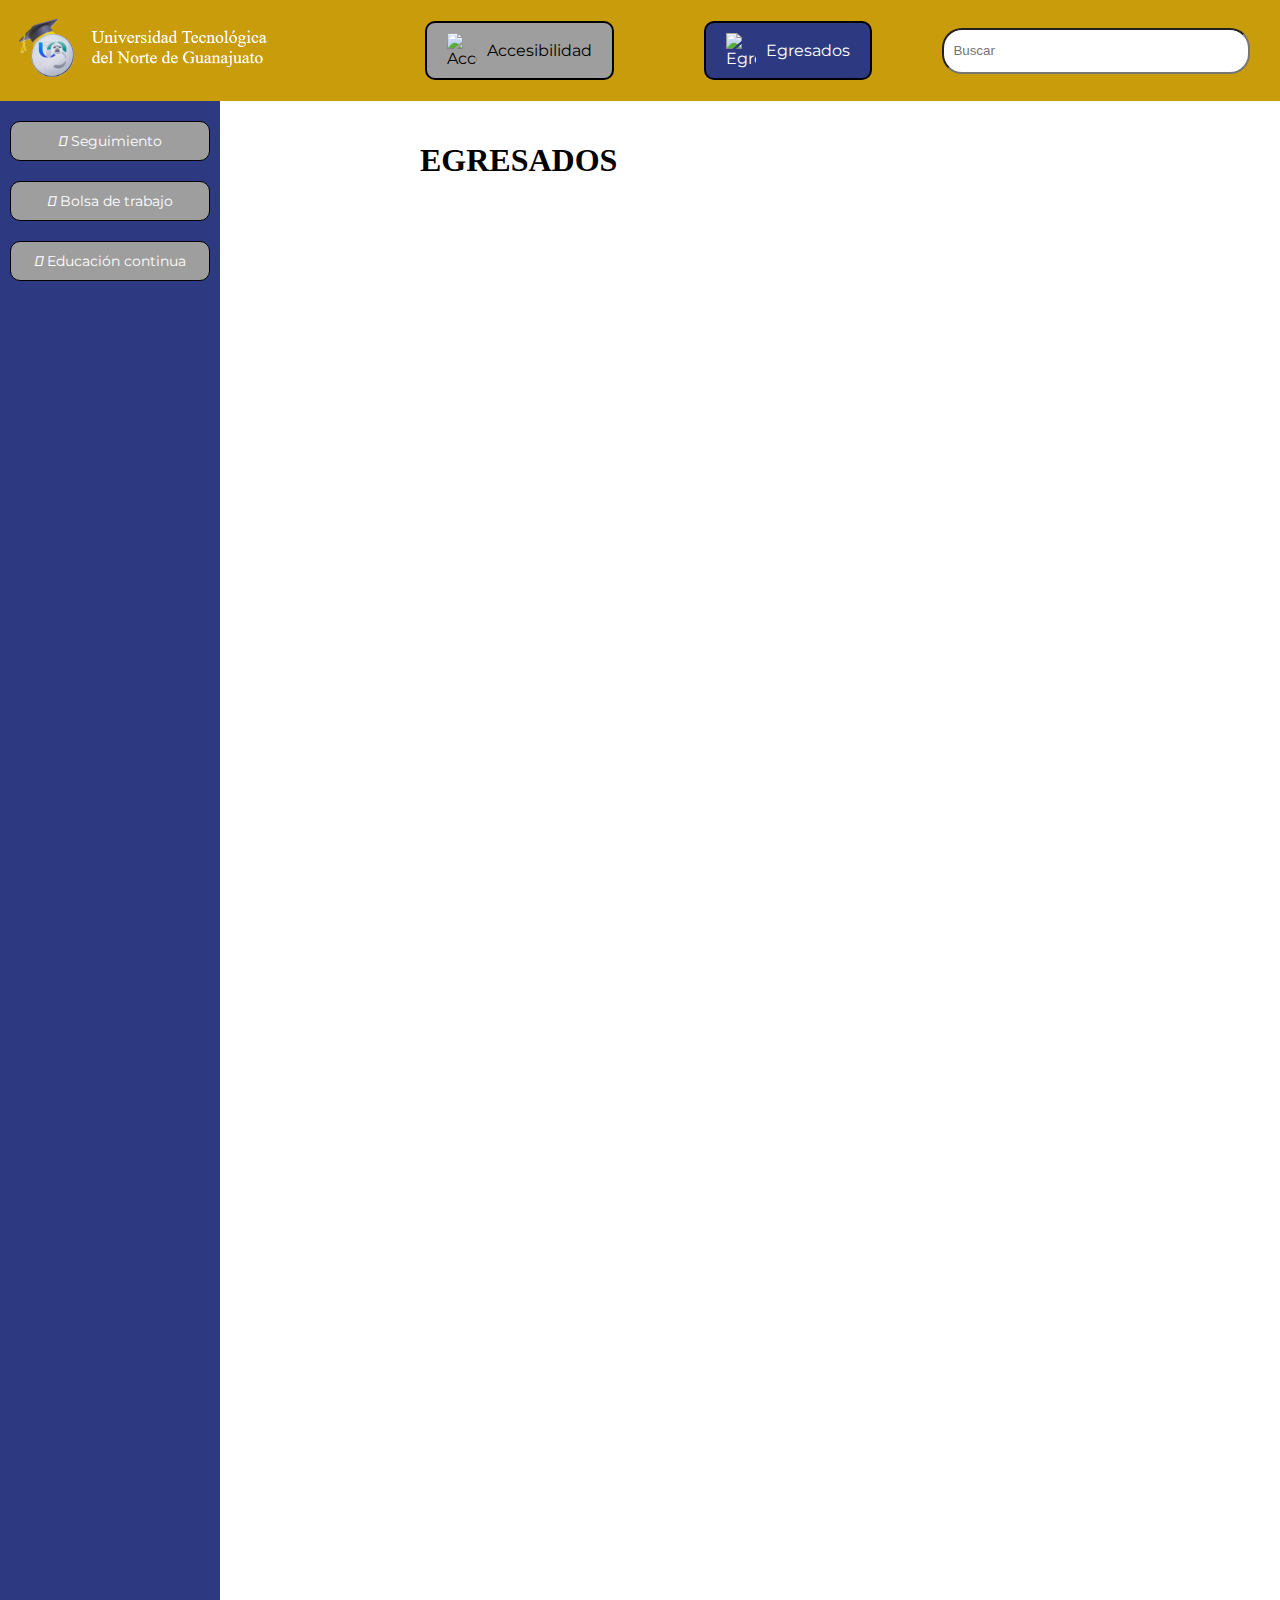
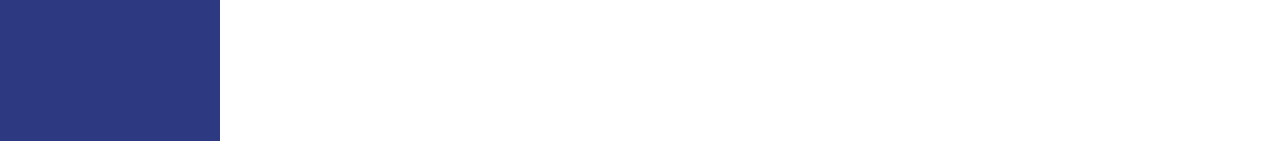
==== html/bolsa_trabajo.html @ aa1391aa "Revert "siii"" ====
<!DOCTYPE html>
<html lang="es">

<head>
    <meta charset="UTF-8">
    <meta name="viewport" content="width=device-width, initial-scale=1.0">
    <title>EGRESADOS</title>
    <link rel="preconnect" href="https://fonts.googleapis.com">
    <link rel="stylesheet" href="https://cdnjs.cloudflare.com/ajax/libs/font-awesome/5.15.4/css/all.min.css">
    <link rel="preconnect" href="https://fonts.gstatic.com" crossorigin>
    <link href="https://fonts.googleapis.com/css2?family=Montserrat:wght@200;400&display=swap" rel="stylesheet">
    <link rel="stylesheet" href="https://cdnjs.cloudflare.com/ajax/libs/font-awesome/6.4.2/css/all.min.css" integrity="sha512-z3gLpd7yknf1YoNbCzqRKc4qyor8gaKU1qmn+CShxbuBusANI9QpRohGBreCFkKxLhei6S9CQXFEbbKuqLg0DA==" crossorigin="anonymous" referrerpolicy="no-referrer" />
    <link rel="stylesheet" href="../css/EstyleBolsadeTrabajo.css">
    <script src="../js/accesibilidad.js"></script>
    <script src="../js/modal.js"></script>
    <script src="../js/botones.js"></script>
    <script src="../js/enlaces.js"></script>
    <!-- Agrega más enlaces a CSS si es necesario para las páginas específicas -->
</head>

<body>
    <header class="top-bar">
        <div class="logo">
            <img src="../img/logo_utng.png" alt="Logo" onclick="location.href='index.html'">
        </div>
        <div class="search-bar">
            <button id="accessibility-btn" class="boton-accesibilidad" onclick="toggleAccessibility()">
                <span class="contenido-boton">
                  <img src="../img/acess.png" alt="Accesibilidad" class="icono-accesibilidad">
                  <span class="texto-accesibilidad">Accesibilidad</span>
                </span>
              </button>
              
              <div id="accessibility-menu" class="accessibility-menu" style="display: none;">
                <!-- Contenido del menú de accesibilidad -->
                <h3>Opciones de Accesibilidad</h3>
                <ul>
                  <li><button onclick="zoomIn()"><i class="fa-solid fa-plus"></i> Aumentar letra</button></li>
                  <li> <button onclick="zoomOut()"><i class="fa-solid fa-minus"></i> Reducir letra</button></li>
                  <!-- Agrega más opciones de accesibilidad aquí -->
                </ul>
              </div>
              
            <button id="egresados-btn" onclick="location.href='index.html'" class="boton-egresados">
                <span class="contenido-boton">
                  <img src="../img/egresados.png" alt="Egresados" class="icono-egresados">
                  <span id="texto-egresados" class="texto-egresados">Egresados</span>
                </span>
              </button>
            <input type="text" placeholder="  Buscar">
        </div>
    </header>

    <div class="side-menu">
        <button onclick="location.href='seguimiento.html'"><i class="fa-solid fa-graduation-cap fa-beat-fade"></i> Seguimiento</button>
        <button onclick="location.href='bolsa_trabajo.html'"><i class="fa-solid fa-briefcase fa-beat-fade"></i> Bolsa de trabajo</button>
        <button onclick="location.href='educacion_continua.html'"><i class="fa-solid fa-user-graduate fa-beat-fade"></i> Educación continua</button>   
    </div>

<!-- SECCION DE BOLSA DE TRABAJO -->

    <div class="content">
        <h1 id="egs">EGRESADOS</h1>

    <section class="empresas">
        <table>
            <tbody id="empresas-list">
            </tbody>
        </table>
    </section>

    <!-- Modal -->
    <div class="modal" id="miModal">
        <div class="modal-dialog">
            <div class="modal-content">
                <div class="modal-header">
                    <h4 class="modal-title" id="modalTitle"></h4>
                    <button type="button" class="close" data-dismiss="modal" id="closeButton">&times;</button>
                </div>
                <div class="modal-body" style="display: block; text-align: justify;">
                    <table style="width: 100%;">                   
                    <tbody>
                        <tr>
                            <td>
                                <img id="modalImagen"  alt="Imagen de la vacante" style="width: 200px; height: auto;">
                            </td>
                            <td>
                                <p id="modalRequisitos"></p>
                            </td>
                        </tr>
                    </tbody>
                </table>
                </div>
            </div>
        </div>
    </div>
    <div class="modal" id="limiteModal">
        <div class="modal-contenido">
          <p>Upss... Lo sentimos ⚠️</p>
          <p>Parece que has alcanzado el tamaño de fuente mínimo</p>
          <button onclick="cerrarModal('limiteModal')">Cerrar</button>
        </div>
    </div>
    <script src="https://code.jquery.com/jquery-3.6.0.min.js"></script>
    <script src="../js/Codigo.js"></script>
    <script>document.addEventListener("DOMContentLoaded", function() {
        fetch('../datos.json')
            .then(response => response.json())
            .then(data => {
                const empresasList = document.getElementById('empresas-list');
                let empresaHTML = ''; // Inicializamos una cadena vacía para almacenar el HTML de las empresas
    
                data.empresas.forEach((empresa, index) => {
                    if (index % 3 === 0) {
                        // Si el índice es un múltiplo de 3, cerramos la fila anterior y comenzamos una nueva fila
                        if (index !== 0) {
                            empresaHTML += '</tr>'; // Cerramos la fila anterior
                        }
                        empresaHTML += '<tr>'; // Comenzamos una nueva fila
                    }
    
                    // Agregamos la celda con la información de la empresa a la fila actual
                    empresaHTML += `
                        <td>
                            <div class="${empresa.nombre.toLowerCase().replace(' ', '')}" data-teme="${empresa.nombre.toLowerCase().replace(' ', '')}">
                                <img src="${empresa.imagen}" alt="${empresa.nombre}" style="width: 200px; height: auto;">
                                <h3>${empresa.nombre}</h3>
                                <section class="filter">
                                    <label for="Emmpreza-select"></label>
                                    <select class="size-select" onchange="obtenerEmpresaSeleccionada(this)">
                                        <option value="all">Ver vacantes</option>
                                        ${empresa.vacantes.map((vacante, index) => `<option value="${index}">${vacante.nombre}</option>`).join('')}
                                    </select>
                                </section>
                            </div>
                        </td>
                    `;
    
                    if (index === data.empresas.length - 1) {
                        // Si es la última empresa, cerramos la última fila
                        empresaHTML += '</tr>';
                    }
                });
    
                empresasList.insertAdjacentHTML('beforeend', empresaHTML); // Insertamos el HTML generado en el contenedor de empresas
            });
    });
    
    
    function obtenerEmpresaSeleccionada(selectedEmpresa) {
        var empresa = selectedEmpresa.parentNode.parentNode.classList[0];
        var selectedVacante = selectedEmpresa.value;
        var vacante = obtenerVacante(empresa, selectedVacante);
        //mostrarModal(vacante);
    }
    
    function obtenerVacante(empresa, selectedVacante) {
        fetch('../datos.json')
            .then(response => response.json())
            .then(data => {
                var empresaSeleccionada = data.empresas.find(emp => emp.nombre.toLowerCase().replace(' ', '') === empresa);
                var vacanteSeleccionada = empresaSeleccionada.vacantes[selectedVacante];
                console.log(vacanteSeleccionada);
                mostrarModal(vacanteSeleccionada);
            })
            .catch(error => {
                console.error('Error al obtener los datos:', error);
            });
    }
    
    
    function mostrarModal(vacante) {
        document.getElementById('modalImagen').src = vacante.imagen;
        document.getElementById('modalTitle').textContent = vacante.nombre;
        document.getElementById('modalRequisitos').textContent = vacante.requisitos;
        // Aquí puedes mostrar tu modal de la forma que desees, por ejemplo:
        document.getElementById('miModal').style.display = 'block';
    }
    
    document.getElementById('closeButton').addEventListener('click', function() {
        document.getElementById('miModal').style.display = 'none';
    });
    
    </script>
</body>
</html>
---- css/EstyleBolsadeTrabajo.css ----
html, body {
    height: 100%;
    margin: 0;
}

body {
    flex-direction: column;
    height: 100%;
}

.top-bar {
    background-color: #c89c0b;
    color: #fff;
    padding: 10px;
    display: flex;
    justify-content: space-between;
    align-items: center;
    height: 9%;
}

.logo img {
    width: 260px;
    margin-right: 10px;
    cursor: pointer;
}

.search-bar {
    display: flex;
    align-items: center;
}

.search-bar button {
    background-color: #9e9e9e;
    color: #fff;
    padding: 5px 10px;
    border: none;
    cursor: pointer;
    margin-right: 5px; 
    font-family: 'Montserrat', sans-serif;
}
.por{
    margin-top: -60px;
}
#accessibility-btn{
  border-radius: 10px; /* Define el radio de los bordes para hacerlos redondeados */
  padding: 10px 20px; /* Ajusta el relleno según sea necesario */
  border: 2px solid black; /* Borde de 2px sólido de color negro */
  background-color: #9e9e9e; /* Color de fondo del botón */
  color: black;
  font-size: 16px;
  cursor: pointer;  
  display: inline-block;
  vertical-align: middle;
  margin-right: 90px;
}

  /* Estilos para la imagen */
  .icono-accesibilidad {
    width: 30px; /* Tamaño deseado para la imagen */
    height: auto; /* Altura automática para mantener la proporción */
    margin-right: 10px; /* Espacio entre la imagen y el texto */
  }
  
  
  /* Estilos para el contenido del botón */
  .contenido-boton {
    display: flex; /* Utiliza flexbox para el contenido */
    align-items: center; /* Centra verticalmente los elementos dentro del botón */
    justify-content: center; /* Centra horizontalmente los elementos dentro del botón */
  }
  
  #egresados-btn{
    border-radius: 10px; /* Define el radio de los bordes para hacerlos redondeados */
    padding: 10px 20px; /* Ajusta el relleno según sea necesario */
    border: 2px solid black; /* Borde de 2px sólido de color negro */
    background-color: #2d3a81   ; /* Color de fondo del botón */
    color: black;
    font-size: 16px;
    color: white;
    cursor: pointer;  
    display: inline-block;
    vertical-align: middle;
    margin-right: 50px;
  }
  
  .icono-egresados {
    width: 30px; /* Tamaño deseado para la imagen */
    height: auto; /* Altura automática para mantener la proporción */
    margin-right: 10px; /* Espacio entre la imagen y el texto */
  }

.search-bar input {
    display: flex;
  align-items: center;
  width: 300px; /* Ancho de la barra de búsqueda */
  margin: 20px;
  height: 40px;
  border-radius: 20px;
}

button {
    background-color: #9e9e9e;
    color: #fff;
    padding: 5px 10px;
    border: none;
    cursor: pointer;
}

#accessibility-list {
    display: none;
    position: absolute;
    background-color: #fff;
    border: 1px solid #ddd;
    list-style: none;
    padding: 5px;
}

.side-menu {
    background-color: #2d3a81;
    color: #fff;
    padding: 10px;
    position: absolute;
    height: 180%;
    width: 200px;
    overflow-y: auto;
    transition: margin-left 0.3s; 
    
}

.side-menu button {
    margin-bottom: 10px;
    margin-top: 10px;
    width: 100%;
    font-size: 14px;
    border-color: black;
    border-width: 20px;
    padding: 10px;
    font-family: 'Montserrat', sans-serif;
    border: 1px solid black;
    border-radius: 10px;
}

.content {
    padding: 20px;
    flex: 1;
    margin-left: 100px; 
}


.empresas table {
    margin-top: 20px;
    border-collapse: collapse;
    font-family: 'Montserrat', sans-serif;
}

.empresas td {
    padding: 10px;
    font-family: 'Montserrat', sans-serif;
}

.modal {
    display: none;
    position: fixed;
    z-index: 1;
    left: 0;
    top: 0;
    width: 100%;
    height: 100%;
    overflow: auto;
    background-color: rgba(0, 0, 0, 0.4);
    align-items: center;
    justify-content: center;
}

.modal-dialog {
    background-color: #fefefe;
    padding: 20px;
    border: 1px solid #888;
    max-width: 600px;
    margin: auto;
    font-family: 'Montserrat', sans-serif;
}

.modal-content {
    display: flex;
    align-items: center;
    font-family: 'Montserrat', sans-serif;
}

.modal-content img {
    max-width: 200px;
    height: auto;
}

footer {
    text-align: center;
    padding: 10px;
    background-color: #c89c0b;
    color: #fff;
    font-family: 'Montserrat', sans-serif;
}
.content{
    margin-left: 400px;
}


.accessibility-menu {
    position: absolute;
    top: 50px; /* Ajusta la posición vertical del menú */
    right: 10px; /* Ajusta la posición horizontal del menú */
    background-color: #fff;
    border: 1px solid #ccc;
    padding: 10px;
    box-shadow: 0 0 10px rgba(0, 0, 0, 0.1);
    z-index: 1000;
  }
  
  /* Estilos para el botón de accesibilidad */
  .boton-accesibilidad {
    background-color: #2d3a81;
    color: white;
    border: none;
    padding: 10px 20px;
    border-radius: 5px;
    cursor: pointer;
  }

  .modal {
    display: none;
    position: fixed;
    z-index: 1;
    left: 0;
    top: 0;
    width: 100%;
    height: 100%;
    background-color: rgba(0, 0, 0, 0.5);
    justify-content: center;
    align-items: center;
    overflow: auto; /* Permite desplazamiento si el contenido es mayor que el tamaño del modal */
  }
  
  .modal-contenido {
    background-color: #fff;
    max-width: 90%; /* Limita el ancho del contenido */
    max-height: 90%; /* Limita la altura del contenido */
    padding: 20px;
    border-radius: 5px;
    overflow-y: auto; /* Agrega desplazamiento vertical si el contenido excede el límite */
  }
  
  /* Estilos para cerrar el modal (se mantienen) */
  .cerrar-modal {
    color: #aaa;
    float: right;
    font-size: 28px;
    font-weight: bold;
  }
  
  .cerrar-modal:hover,
  .cerrar-modal:focus {
    color: black;
    text-decoration: none;
    cursor: pointer;
  }
  
  /* Estilos para el menú de accesibilidad */
  .accessibility-menu {
    position: absolute;
    top: 50px;
    right: 10px;
    background-color: #fff;
    border: 1px solid #ccc;
    padding: 10px;
    box-shadow: 0 0 10px rgba(0, 0, 0, 0.1);
    z-index: 1000;
    display: none;
    border-radius: 5px;
  }
  
  .accessibility-menu h3 {
    font-size: 18px;
    margin-bottom: 10px;
    color: #2d3a81;
  }
  
  .accessibility-menu ul {
    list-style: none;
    padding: 0;
    margin: 0;
  }
  
  .accessibility-menu {
    display: none;
    position: absolute;
    border-radius: 5px;
    background-color: #fff; /* Cambiar el color de fondo del menú si es necesario */
    border: 1px solid #ccc; /* Estilo del borde */
    box-shadow: 0 2px 5px rgba(0, 0, 0, 0.1); /* Sombra */
    padding: 10px; /* Espaciado interno */
  }
  
  .accessibility-menu ul {
    list-style: none;
    padding: 0;
  }
  
  .accessibility-menu button {
    background-color: #2d3a81;
    color: white;
    border: none;
    padding: 8px 15px;
    margin-bottom: 5px;
    cursor: pointer;
    border-radius: 5px;
  }
  
  .accessibility-menu button:hover {
    background-color: #1e266d;
  }
  
  .modal-contenido p {
    font-family: 'Montserrat', sans-serif;
    font-size: 20px;
  }
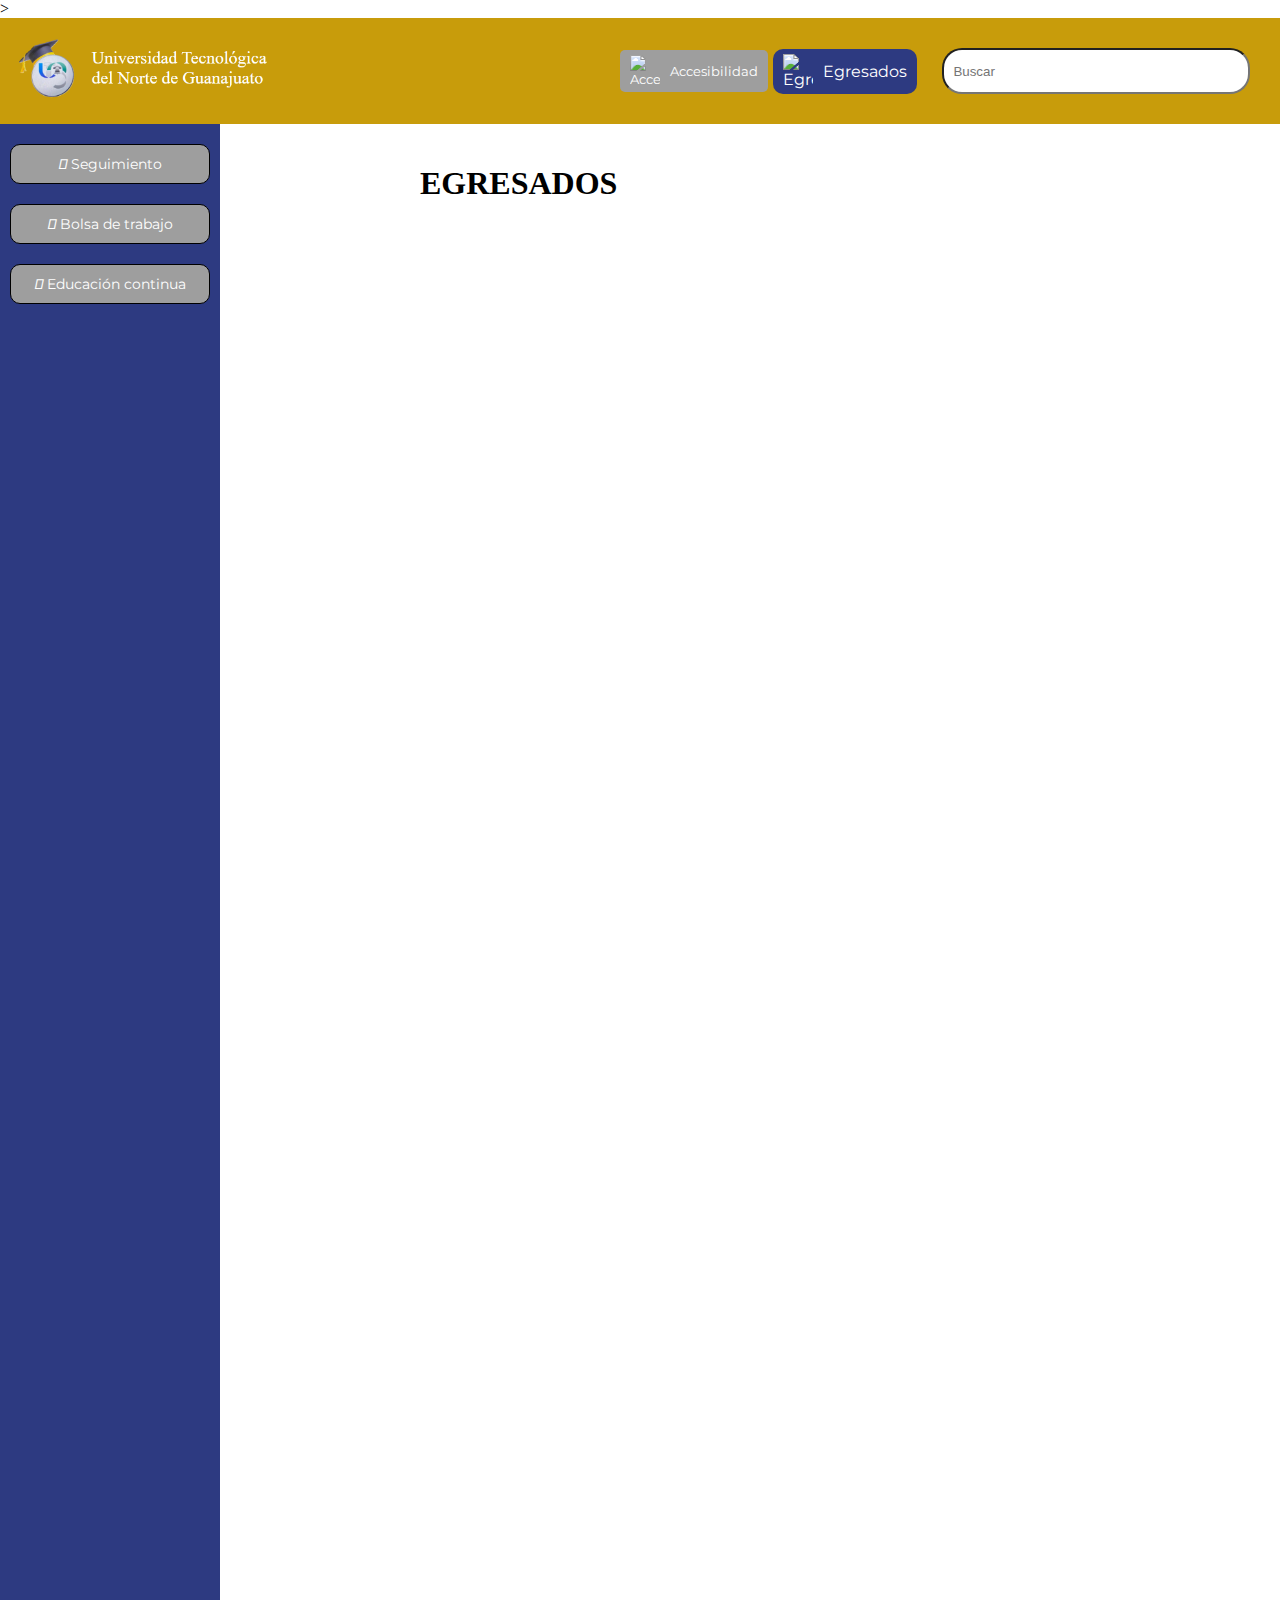
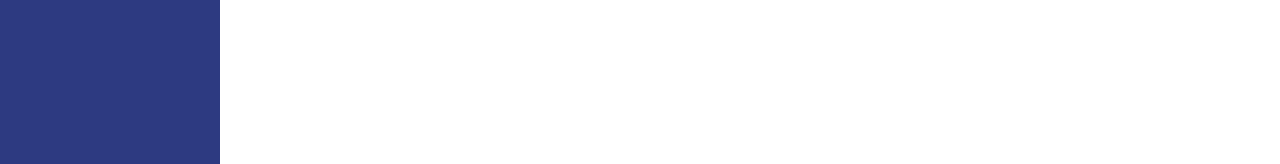
==== commit 6f34ffa0: "Modificacion" ====
--- a/html/bolsa_trabajo.html
+++ b/html/bolsa_trabajo.html
@@ -19,43 +19,14 @@
 </head>
 
 <body>
-    <header class="top-bar">
-        <div class="logo">
-            <img src="../img/logo_utng.png" alt="Logo" onclick="location.href='index.html'">
-        </div>
-        <div class="search-bar">
-            <button id="accessibility-btn" class="boton-accesibilidad" onclick="toggleAccessibility()">
-                <span class="contenido-boton">
-                  <img src="../img/acess.png" alt="Accesibilidad" class="icono-accesibilidad">
-                  <span class="texto-accesibilidad">Accesibilidad</span>
-                </span>
-              </button>
-              
-              <div id="accessibility-menu" class="accessibility-menu" style="display: none;">
-                <!-- Contenido del menú de accesibilidad -->
-                <h3>Opciones de Accesibilidad</h3>
-                <ul>
-                  <li><button onclick="zoomIn()"><i class="fa-solid fa-plus"></i> Aumentar letra</button></li>
-                  <li> <button onclick="zoomOut()"><i class="fa-solid fa-minus"></i> Reducir letra</button></li>
-                  <!-- Agrega más opciones de accesibilidad aquí -->
-                </ul>
-              </div>
-              
-            <button id="egresados-btn" onclick="location.href='index.html'" class="boton-egresados">
-                <span class="contenido-boton">
-                  <img src="../img/egresados.png" alt="Egresados" class="icono-egresados">
-                  <span id="texto-egresados" class="texto-egresados">Egresados</span>
-                </span>
-              </button>
-            <input type="text" placeholder="  Buscar">
-        </div>
-    </header>
-
-    <div class="side-menu">
-        <button onclick="location.href='seguimiento.html'"><i class="fa-solid fa-graduation-cap fa-beat-fade"></i> Seguimiento</button>
-        <button onclick="location.href='bolsa_trabajo.html'"><i class="fa-solid fa-briefcase fa-beat-fade"></i> Bolsa de trabajo</button>
-        <button onclick="location.href='educacion_continua.html'"><i class="fa-solid fa-user-graduate fa-beat-fade"></i> Educación continua</button>   
-    </div>
+    <!--Codigo para obtener el contenido de plantilla.html sin afectar funciones o css-->>
+  <div id="contenido-master"></div>
+  <script src="https://code.jquery.com/jquery-3.6.0.min.js"></script>
+  <script>
+    $(document).ready(function(){
+      $('#contenido-master').load('master.html');
+    });
+  </script>
 
 <!-- SECCION DE BOLSA DE TRABAJO -->
 
@@ -92,13 +63,6 @@
                 </table>
                 </div>
             </div>
-        </div>
-    </div>
-    <div class="modal" id="limiteModal">
-        <div class="modal-contenido">
-          <p>Upss... Lo sentimos ⚠️</p>
-          <p>Parece que has alcanzado el tamaño de fuente mínimo</p>
-          <button onclick="cerrarModal('limiteModal')">Cerrar</button>
         </div>
     </div>
     <script src="https://code.jquery.com/jquery-3.6.0.min.js"></script>
--- a/css/EstyleBolsadeTrabajo.css
+++ b/css/EstyleBolsadeTrabajo.css
@@ -7,139 +7,6 @@
     flex-direction: column;
     height: 100%;
 }
-
-.top-bar {
-    background-color: #c89c0b;
-    color: #fff;
-    padding: 10px;
-    display: flex;
-    justify-content: space-between;
-    align-items: center;
-    height: 9%;
-}
-
-.logo img {
-    width: 260px;
-    margin-right: 10px;
-    cursor: pointer;
-}
-
-.search-bar {
-    display: flex;
-    align-items: center;
-}
-
-.search-bar button {
-    background-color: #9e9e9e;
-    color: #fff;
-    padding: 5px 10px;
-    border: none;
-    cursor: pointer;
-    margin-right: 5px; 
-    font-family: 'Montserrat', sans-serif;
-}
-.por{
-    margin-top: -60px;
-}
-#accessibility-btn{
-  border-radius: 10px; /* Define el radio de los bordes para hacerlos redondeados */
-  padding: 10px 20px; /* Ajusta el relleno según sea necesario */
-  border: 2px solid black; /* Borde de 2px sólido de color negro */
-  background-color: #9e9e9e; /* Color de fondo del botón */
-  color: black;
-  font-size: 16px;
-  cursor: pointer;  
-  display: inline-block;
-  vertical-align: middle;
-  margin-right: 90px;
-}
-
-  /* Estilos para la imagen */
-  .icono-accesibilidad {
-    width: 30px; /* Tamaño deseado para la imagen */
-    height: auto; /* Altura automática para mantener la proporción */
-    margin-right: 10px; /* Espacio entre la imagen y el texto */
-  }
-  
-  
-  /* Estilos para el contenido del botón */
-  .contenido-boton {
-    display: flex; /* Utiliza flexbox para el contenido */
-    align-items: center; /* Centra verticalmente los elementos dentro del botón */
-    justify-content: center; /* Centra horizontalmente los elementos dentro del botón */
-  }
-  
-  #egresados-btn{
-    border-radius: 10px; /* Define el radio de los bordes para hacerlos redondeados */
-    padding: 10px 20px; /* Ajusta el relleno según sea necesario */
-    border: 2px solid black; /* Borde de 2px sólido de color negro */
-    background-color: #2d3a81   ; /* Color de fondo del botón */
-    color: black;
-    font-size: 16px;
-    color: white;
-    cursor: pointer;  
-    display: inline-block;
-    vertical-align: middle;
-    margin-right: 50px;
-  }
-  
-  .icono-egresados {
-    width: 30px; /* Tamaño deseado para la imagen */
-    height: auto; /* Altura automática para mantener la proporción */
-    margin-right: 10px; /* Espacio entre la imagen y el texto */
-  }
-
-.search-bar input {
-    display: flex;
-  align-items: center;
-  width: 300px; /* Ancho de la barra de búsqueda */
-  margin: 20px;
-  height: 40px;
-  border-radius: 20px;
-}
-
-button {
-    background-color: #9e9e9e;
-    color: #fff;
-    padding: 5px 10px;
-    border: none;
-    cursor: pointer;
-}
-
-#accessibility-list {
-    display: none;
-    position: absolute;
-    background-color: #fff;
-    border: 1px solid #ddd;
-    list-style: none;
-    padding: 5px;
-}
-
-.side-menu {
-    background-color: #2d3a81;
-    color: #fff;
-    padding: 10px;
-    position: absolute;
-    height: 180%;
-    width: 200px;
-    overflow-y: auto;
-    transition: margin-left 0.3s; 
-    
-}
-
-.side-menu button {
-    margin-bottom: 10px;
-    margin-top: 10px;
-    width: 100%;
-    font-size: 14px;
-    border-color: black;
-    border-width: 20px;
-    padding: 10px;
-    font-family: 'Montserrat', sans-serif;
-    border: 1px solid black;
-    border-radius: 10px;
-}
-
 .content {
     padding: 20px;
     flex: 1;
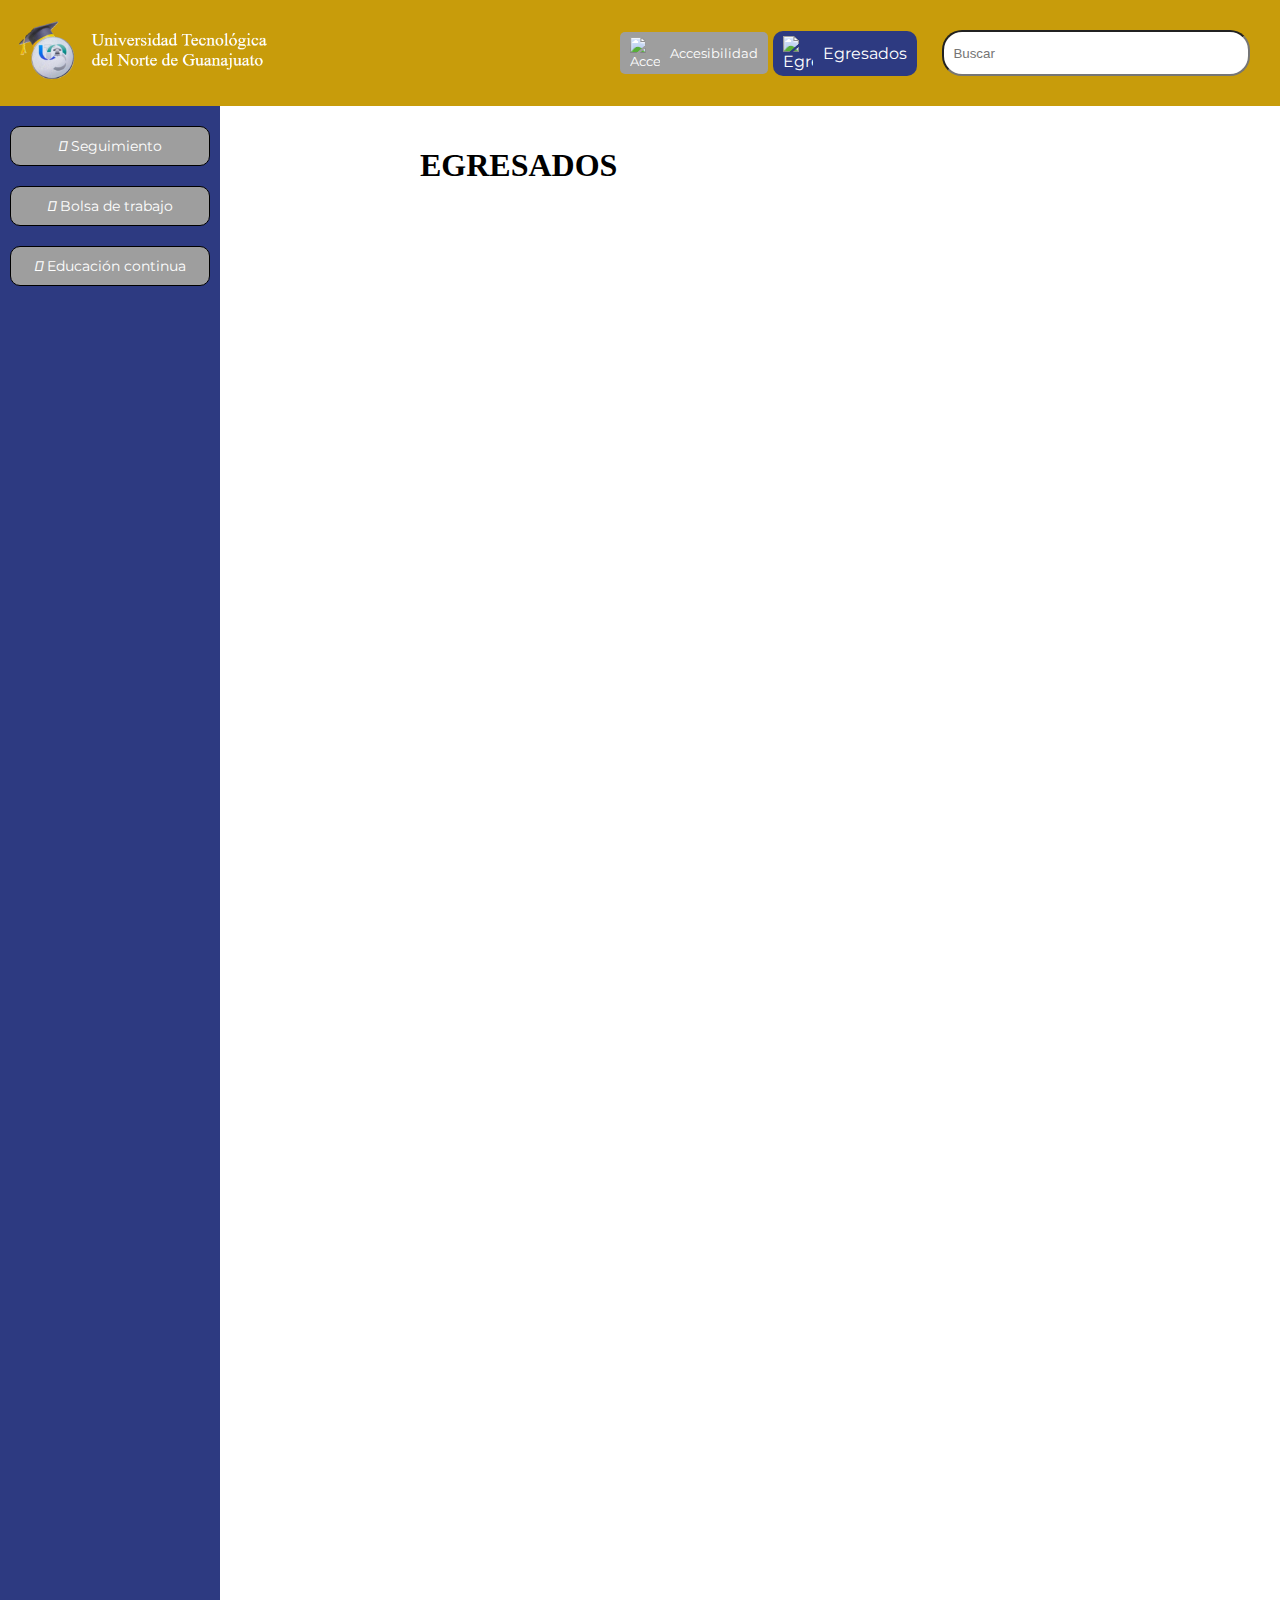
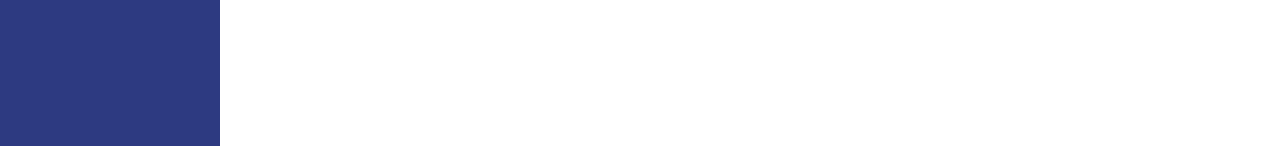
==== commit 88d0bbec: "Cambios en estilos y modal" ====
--- a/html/bolsa_trabajo.html
+++ b/html/bolsa_trabajo.html
@@ -19,7 +19,7 @@
 </head>
 
 <body>
-    <!--Codigo para obtener el contenido de plantilla.html sin afectar funciones o css-->>
+    <!--Codigo para obtener el contenido de plantilla.html sin afectar funciones o css-->
   <div id="contenido-master"></div>
   <script src="https://code.jquery.com/jquery-3.6.0.min.js"></script>
   <script>
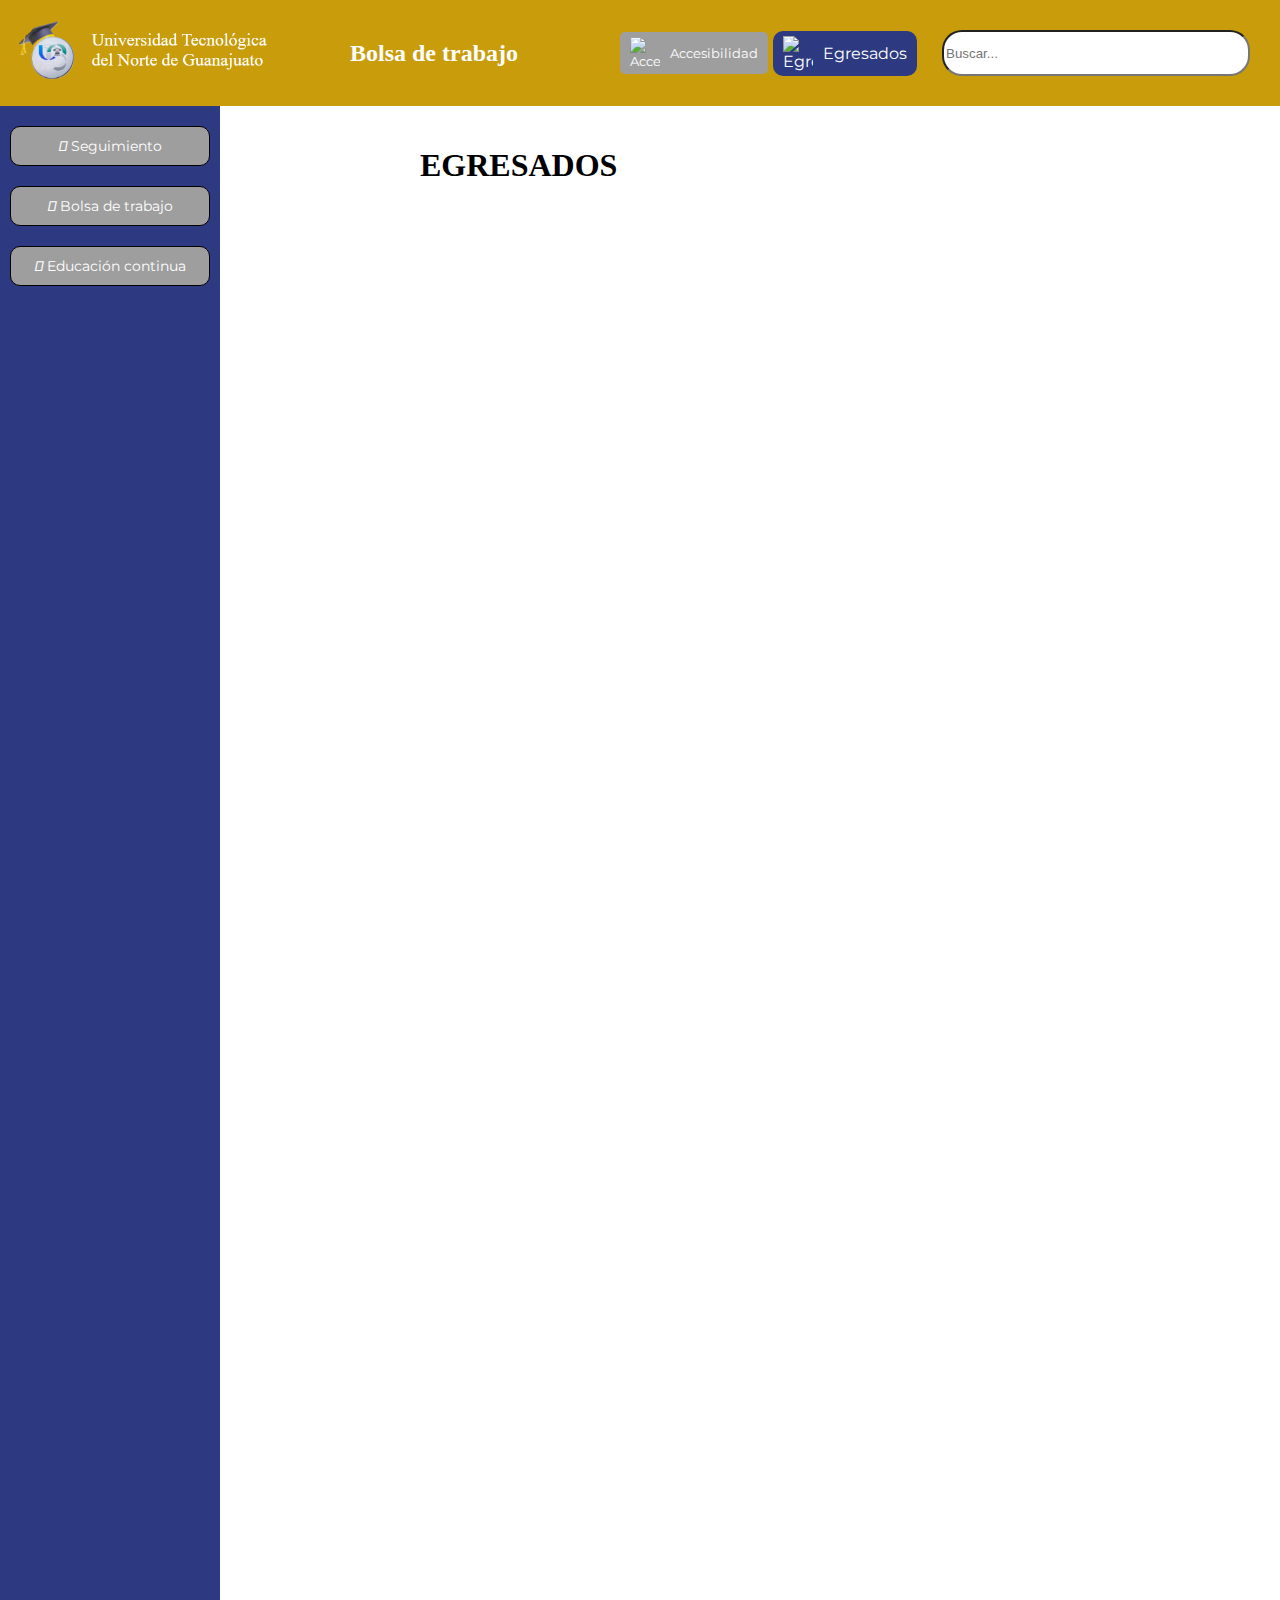
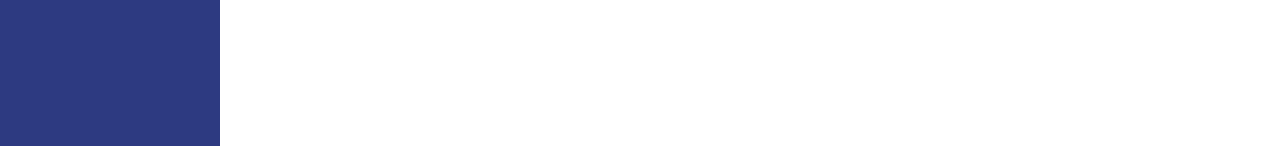
==== commit f34228f7: "migas de pan con h2" ====
--- a/html/bolsa_trabajo.html
+++ b/html/bolsa_trabajo.html
@@ -4,7 +4,7 @@
 <head>
     <meta charset="UTF-8">
     <meta name="viewport" content="width=device-width, initial-scale=1.0">
-    <title>EGRESADOS</title>
+    <title>Bolsa de trabajo</title>
     <link rel="preconnect" href="https://fonts.googleapis.com">
     <link rel="stylesheet" href="https://cdnjs.cloudflare.com/ajax/libs/font-awesome/5.15.4/css/all.min.css">
     <link rel="preconnect" href="https://fonts.gstatic.com" crossorigin>
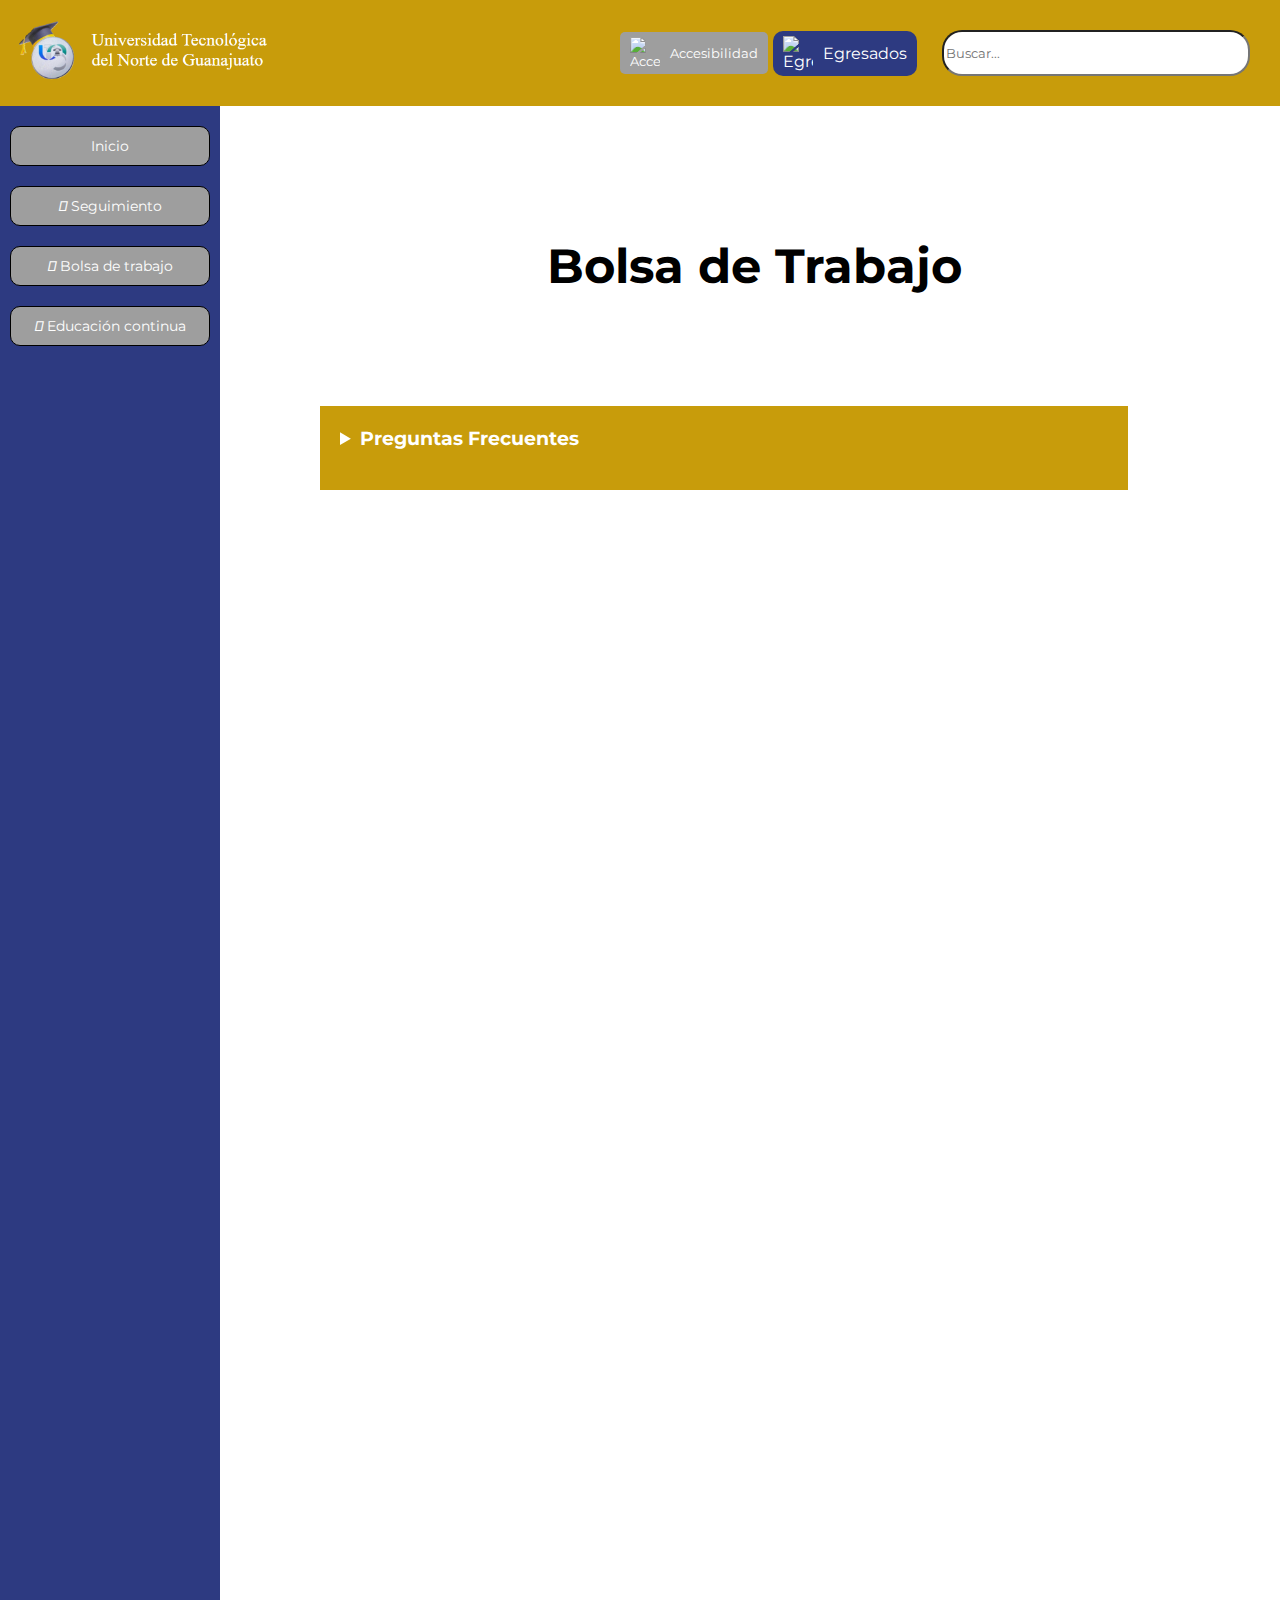
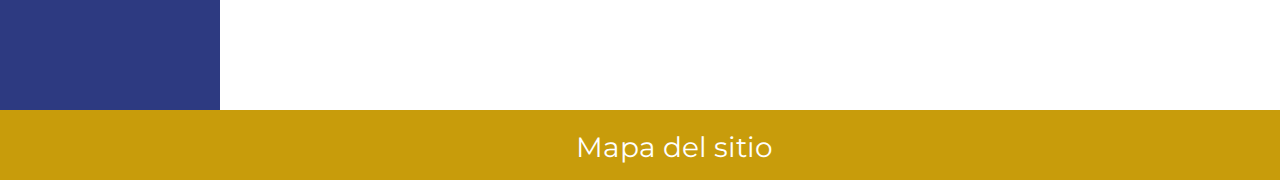
==== commit 61abcd43: "Actualizacon de Bolsa de trabajo" ====
--- a/html/bolsa_trabajo.html
+++ b/html/bolsa_trabajo.html
@@ -1,62 +1,73 @@
 <!DOCTYPE html>
 <html lang="es">
-
 <head>
     <meta charset="UTF-8">
+    
     <meta name="viewport" content="width=device-width, initial-scale=1.0">
-    <title>Bolsa de trabajo</title>
     <link rel="preconnect" href="https://fonts.googleapis.com">
     <link rel="stylesheet" href="https://cdnjs.cloudflare.com/ajax/libs/font-awesome/5.15.4/css/all.min.css">
-    <link rel="preconnect" href="https://fonts.gstatic.com" crossorigin>
-    <link href="https://fonts.googleapis.com/css2?family=Montserrat:wght@200;400&display=swap" rel="stylesheet">
-    <link rel="stylesheet" href="https://cdnjs.cloudflare.com/ajax/libs/font-awesome/6.4.2/css/all.min.css" integrity="sha512-z3gLpd7yknf1YoNbCzqRKc4qyor8gaKU1qmn+CShxbuBusANI9QpRohGBreCFkKxLhei6S9CQXFEbbKuqLg0DA==" crossorigin="anonymous" referrerpolicy="no-referrer" />
+    
+<link rel="preconnect" href="https://fonts.gstatic.com" crossorigin>
+<link href="https://fonts.googleapis.com/css2?family=Montserrat:wght@200;400&display=swap" rel="stylesheet">
     <link rel="stylesheet" href="../css/EstyleBolsadeTrabajo.css">
-    <script src="../js/accesibilidad.js"></script>
-    <script src="../js/modal.js"></script>
-    <script src="../js/botones.js"></script>
-    <script src="../js/enlaces.js"></script>
-    <!-- Agrega más enlaces a CSS si es necesario para las páginas específicas -->
 </head>
+<body>
 
-<body>
     <!--Codigo para obtener el contenido de plantilla.html sin afectar funciones o css-->
   <div id="contenido-master"></div>
   <script src="https://code.jquery.com/jquery-3.6.0.min.js"></script>
   <script>
-    $(document).ready(function(){
+    $(document).ready(function () {
       $('#contenido-master').load('master.html');
     });
   </script>
-
-<!-- SECCION DE BOLSA DE TRABAJO -->
+  
+  <div class="contenido">
 
     <div class="content">
-        <h1 id="egs">EGRESADOS</h1>
-
+        <h1>Bolsa de Trabajo</h1>
+    </div>
     <section class="empresas">
         <table>
             <tbody id="empresas-list">
             </tbody>
         </table>
     </section>
-
+  </div>
     <!-- Modal -->
     <div class="modal" id="miModal">
         <div class="modal-dialog">
             <div class="modal-content">
-                <div class="modal-header">
-                    <h4 class="modal-title" id="modalTitle"></h4>
-                    <button type="button" class="close" data-dismiss="modal" id="closeButton">&times;</button>
-                </div>
+                
                 <div class="modal-body" style="display: block; text-align: justify;">
                     <table style="width: 100%;">                   
                     <tbody>
-                        <tr>
+                        <tr style="width: 100%;">
+                            <td style="width: 50%;">
+                                <img id="modalImagen"  alt="Imagen de la vacante" style="width: 200px; height: auto;">
+                            </td> 
                             <td>
-                                <img id="modalImagen"  alt="Imagen de la vacante" style="width: 200px; height: auto;">
+                                <table style="width: 100%;">
+                                    <tbody>
+                                        <tr>
+                                            <td style="width: 50%;">
+                                                <div class="modal-header">
+                                                    <h4 class="modal-title" id="modalTitle"></h4>
+                                                </div>
+                                            </td>
+                                        </tr>
+                                        <tr>
+                                            <td>
+                                                <p id="modalRequisitos"></p>
+                                            </td>
+                                        </tr>
+                                    </tbody>
+                                </table>
                             </td>
+                        </tr>
+                        <tr style="width: 100%;">
                             <td>
-                                <p id="modalRequisitos"></p>
+                                <button type="button" class="close" data-dismiss="modal" id="closeButton">&times;</button>
                             </td>
                         </tr>
                     </tbody>
@@ -65,86 +76,59 @@
             </div>
         </div>
     </div>
+
+    <div class="preguntas-frecuentes">
+      <details>
+        <summary><strong>Preguntas Frecuentes</strong></summary>
+        <details>
+          <summary>¿Cómo puedo buscar trabajos en este sitio?</summary>
+          Puedes buscar trabajos utilizando nuestro motor de búsqueda en la página
+          principal. También ofrecemos opciones de filtrado avanzado para refinar
+          tus resultados.
+        </details>
+        <details>
+          <summary>¿Cómo postulo a un trabajo?</summary>
+          Una vez que encuentres un trabajo que te interese, haz clic en
+          "Postular" y sigue las instrucciones para enviar tu solicitud
+          directamente a la empresa.
+        </details>
+        <details>
+          <summary>¿Puedo cargar mi currículum en el sitio?</summary>
+          Sí, ofrecemos la opción de cargar tu currículum a tu perfil. Esto
+          facilita la aplicación a trabajos y permite a los reclutadores revisar
+          tu información de manera más eficiente.
+        </details>
+        <details>
+          <summary>¿Cómo funciona este sitio para buscar empleo?</summary>
+          En el apartado de Bolsa de Trabajo estarán las empresas con las que se
+          tiene un convenio para que nos proporcionen un listado con el perfil
+          profesional que están buscando.
+        </details>
+        <details>
+          <summary>¿Es gratuito utilizar este sitio para buscar empleo?</summary>
+          Es un servicio gratuito si eres o fuiste estudiante de la UTNG.
+        </details>
+        <details>
+          <summary>
+            ¿Es seguro cargar mi información personal y mi currículum en el sitio?
+          </summary>
+          Si, contamos con buena seguridad, garantizando que toda la información
+          que cargues que este sitio esta protegida
+        </details>
+        <details>
+          <summary>¿Puedo guardar trabajos para aplicar más tarde?</summary>
+          No, ya que nada asegura que la vacante en cuestión siga disponible
+        </details>
+        <details>
+          <summary>
+            ¿Hay opciones de retroalimentación para mejorar la plataforma?
+          </summary>
+          Si, estamos en constante cambio y tus opiniones nos importan
+        </details>
+      </details>
+      </div>
     <script src="https://code.jquery.com/jquery-3.6.0.min.js"></script>
     <script src="../js/Codigo.js"></script>
-    <script>document.addEventListener("DOMContentLoaded", function() {
-        fetch('../datos.json')
-            .then(response => response.json())
-            .then(data => {
-                const empresasList = document.getElementById('empresas-list');
-                let empresaHTML = ''; // Inicializamos una cadena vacía para almacenar el HTML de las empresas
-    
-                data.empresas.forEach((empresa, index) => {
-                    if (index % 3 === 0) {
-                        // Si el índice es un múltiplo de 3, cerramos la fila anterior y comenzamos una nueva fila
-                        if (index !== 0) {
-                            empresaHTML += '</tr>'; // Cerramos la fila anterior
-                        }
-                        empresaHTML += '<tr>'; // Comenzamos una nueva fila
-                    }
-    
-                    // Agregamos la celda con la información de la empresa a la fila actual
-                    empresaHTML += `
-                        <td>
-                            <div class="${empresa.nombre.toLowerCase().replace(' ', '')}" data-teme="${empresa.nombre.toLowerCase().replace(' ', '')}">
-                                <img src="${empresa.imagen}" alt="${empresa.nombre}" style="width: 200px; height: auto;">
-                                <h3>${empresa.nombre}</h3>
-                                <section class="filter">
-                                    <label for="Emmpreza-select"></label>
-                                    <select class="size-select" onchange="obtenerEmpresaSeleccionada(this)">
-                                        <option value="all">Ver vacantes</option>
-                                        ${empresa.vacantes.map((vacante, index) => `<option value="${index}">${vacante.nombre}</option>`).join('')}
-                                    </select>
-                                </section>
-                            </div>
-                        </td>
-                    `;
-    
-                    if (index === data.empresas.length - 1) {
-                        // Si es la última empresa, cerramos la última fila
-                        empresaHTML += '</tr>';
-                    }
-                });
-    
-                empresasList.insertAdjacentHTML('beforeend', empresaHTML); // Insertamos el HTML generado en el contenedor de empresas
-            });
-    });
-    
-    
-    function obtenerEmpresaSeleccionada(selectedEmpresa) {
-        var empresa = selectedEmpresa.parentNode.parentNode.classList[0];
-        var selectedVacante = selectedEmpresa.value;
-        var vacante = obtenerVacante(empresa, selectedVacante);
-        //mostrarModal(vacante);
-    }
-    
-    function obtenerVacante(empresa, selectedVacante) {
-        fetch('../datos.json')
-            .then(response => response.json())
-            .then(data => {
-                var empresaSeleccionada = data.empresas.find(emp => emp.nombre.toLowerCase().replace(' ', '') === empresa);
-                var vacanteSeleccionada = empresaSeleccionada.vacantes[selectedVacante];
-                console.log(vacanteSeleccionada);
-                mostrarModal(vacanteSeleccionada);
-            })
-            .catch(error => {
-                console.error('Error al obtener los datos:', error);
-            });
-    }
-    
-    
-    function mostrarModal(vacante) {
-        document.getElementById('modalImagen').src = vacante.imagen;
-        document.getElementById('modalTitle').textContent = vacante.nombre;
-        document.getElementById('modalRequisitos').textContent = vacante.requisitos;
-        // Aquí puedes mostrar tu modal de la forma que desees, por ejemplo:
-        document.getElementById('miModal').style.display = 'block';
-    }
-    
-    document.getElementById('closeButton').addEventListener('click', function() {
-        document.getElementById('miModal').style.display = 'none';
-    });
-    
-    </script>
 </body>
-</html>
+
+</html>--- a/css/EstyleBolsadeTrabajo.css
+++ b/css/EstyleBolsadeTrabajo.css
@@ -1,191 +1,106 @@
+*{
+  font-family: 'Montserrat', sans-serif;
+}
 html, body {
-    height: 100%;
-    margin: 0;
+  height: auto;
+  max-height: 3000px;
+  margin: 0;
 }
 
 body {
-    flex-direction: column;
-    height: 100%;
+  flex-direction: column;
+  height: auto;
 }
-.content {
-    padding: 20px;
-    flex: 1;
-    margin-left: 100px; 
+
+h1{
+  font-size: 3rem;
 }
 
 
+
+.content {
+  flex: 1;
+  margin-left: 42vw; 
+  padding-top: 0vh;
+  padding: 1vh;
+}
+.contenido{
+  padding-top: 10vh;
+}
+.empresas{
+  display: grid;
+  align-content: center;
+  align-items: center;
+  }
+
 .empresas table {
-    margin-top: 20px;
-    border-collapse: collapse;
-    font-family: 'Montserrat', sans-serif;
+  margin-left: 15vw;
+  margin-top: 20px;
+  border-collapse: separate;
+  border-spacing: 20px;
+  font-family: 'Montserrat', sans-serif;
 }
 
 .empresas td {
-    padding: 10px;
-    font-family: 'Montserrat', sans-serif;
+  box-shadow: rgba(0, 0, 0, 0.19) 0px 10px 20px, rgba(0, 0, 0, 0.23) 0px 6px 6px;
+
+  padding: 10px;
+  font-family: 'Montserrat', sans-serif;
 }
 
 .modal {
-    display: none;
-    position: fixed;
-    z-index: 1;
-    left: 0;
-    top: 0;
-    width: 100%;
-    height: 100%;
-    overflow: auto;
-    background-color: rgba(0, 0, 0, 0.4);
-    align-items: center;
-    justify-content: center;
+  display: none;
+  position: fixed;
+  z-index: 1;
+  left: 0;
+  top: 0;
+  padding-top: 40vh;
+  width: 100%;
+  height: 100%;
+  overflow: auto;
+  background-color: rgba(0, 0, 0, 0.4);
+  align-items: center;
+  justify-content: center;
 }
 
 .modal-dialog {
-    background-color: #fefefe;
-    padding: 20px;
-    border: 1px solid #888;
-    max-width: 600px;
-    margin: auto;
-    font-family: 'Montserrat', sans-serif;
+  background-color: #fefefe;
+  padding: 20px;
+  border: 1px solid #888;
+  max-width: 600px;
+
+  margin: auto;
+  font-family: 'Montserrat', sans-serif;
 }
 
 .modal-content {
-    display: flex;
-    align-items: center;
-    font-family: 'Montserrat', sans-serif;
+  display: flex;
+  height: 40vh;
+  align-items: center;
+  justify-content: center;
+  font-family: 'Montserrat', sans-serif;
 }
 
 .modal-content img {
-    max-width: 200px;
-    height: auto;
+  max-width: 200px;
+  height: auto;
 }
-
-footer {
-    text-align: center;
-    padding: 10px;
-    background-color: #c89c0b;
-    color: #fff;
-    font-family: 'Montserrat', sans-serif;
+.preguntas-frecuentes{
+  padding: 20px;
+  display:block;
+  left: 0;
+  height: auto;
+  width: 60vw;
+  align-items: center;
+  justify-content: center;
+  background-color: #c89c0b;
+  color: #fff;
+  font-size: 1.2rem;
+  margin-top: 50px;
+  bottom: 0;
+  margin-bottom: 50px;
+  margin-left: 25vw;
 }
-.content{
-    margin-left: 400px;
-}
-
-
-.accessibility-menu {
-    position: absolute;
-    top: 50px; /* Ajusta la posición vertical del menú */
-    right: 10px; /* Ajusta la posición horizontal del menú */
-    background-color: #fff;
-    border: 1px solid #ccc;
-    padding: 10px;
-    box-shadow: 0 0 10px rgba(0, 0, 0, 0.1);
-    z-index: 1000;
-  }
-  
-  /* Estilos para el botón de accesibilidad */
-  .boton-accesibilidad {
-    background-color: #2d3a81;
-    color: white;
-    border: none;
-    padding: 10px 20px;
-    border-radius: 5px;
-    cursor: pointer;
-  }
-
-  .modal {
-    display: none;
-    position: fixed;
-    z-index: 1;
-    left: 0;
-    top: 0;
-    width: 100%;
-    height: 100%;
-    background-color: rgba(0, 0, 0, 0.5);
-    justify-content: center;
-    align-items: center;
-    overflow: auto; /* Permite desplazamiento si el contenido es mayor que el tamaño del modal */
-  }
-  
-  .modal-contenido {
-    background-color: #fff;
-    max-width: 90%; /* Limita el ancho del contenido */
-    max-height: 90%; /* Limita la altura del contenido */
-    padding: 20px;
-    border-radius: 5px;
-    overflow-y: auto; /* Agrega desplazamiento vertical si el contenido excede el límite */
-  }
-  
-  /* Estilos para cerrar el modal (se mantienen) */
-  .cerrar-modal {
-    color: #aaa;
-    float: right;
-    font-size: 28px;
-    font-weight: bold;
-  }
-  
-  .cerrar-modal:hover,
-  .cerrar-modal:focus {
-    color: black;
-    text-decoration: none;
-    cursor: pointer;
-  }
-  
-  /* Estilos para el menú de accesibilidad */
-  .accessibility-menu {
-    position: absolute;
-    top: 50px;
-    right: 10px;
-    background-color: #fff;
-    border: 1px solid #ccc;
-    padding: 10px;
-    box-shadow: 0 0 10px rgba(0, 0, 0, 0.1);
-    z-index: 1000;
-    display: none;
-    border-radius: 5px;
-  }
-  
-  .accessibility-menu h3 {
-    font-size: 18px;
-    margin-bottom: 10px;
-    color: #2d3a81;
-  }
-  
-  .accessibility-menu ul {
-    list-style: none;
-    padding: 0;
-    margin: 0;
-  }
-  
-  .accessibility-menu {
-    display: none;
-    position: absolute;
-    border-radius: 5px;
-    background-color: #fff; /* Cambiar el color de fondo del menú si es necesario */
-    border: 1px solid #ccc; /* Estilo del borde */
-    box-shadow: 0 2px 5px rgba(0, 0, 0, 0.1); /* Sombra */
-    padding: 10px; /* Espaciado interno */
-  }
-  
-  .accessibility-menu ul {
-    list-style: none;
-    padding: 0;
-  }
-  
-  .accessibility-menu button {
-    background-color: #2d3a81;
-    color: white;
-    border: none;
-    padding: 8px 15px;
-    margin-bottom: 5px;
-    cursor: pointer;
-    border-radius: 5px;
-  }
-  
-  .accessibility-menu button:hover {
-    background-color: #1e266d;
-  }
-  
-  .modal-contenido p {
-    font-family: 'Montserrat', sans-serif;
-    font-size: 20px;
-  }+.preguntas-frecuentes details{
+  margin-bottom: 20px;
+}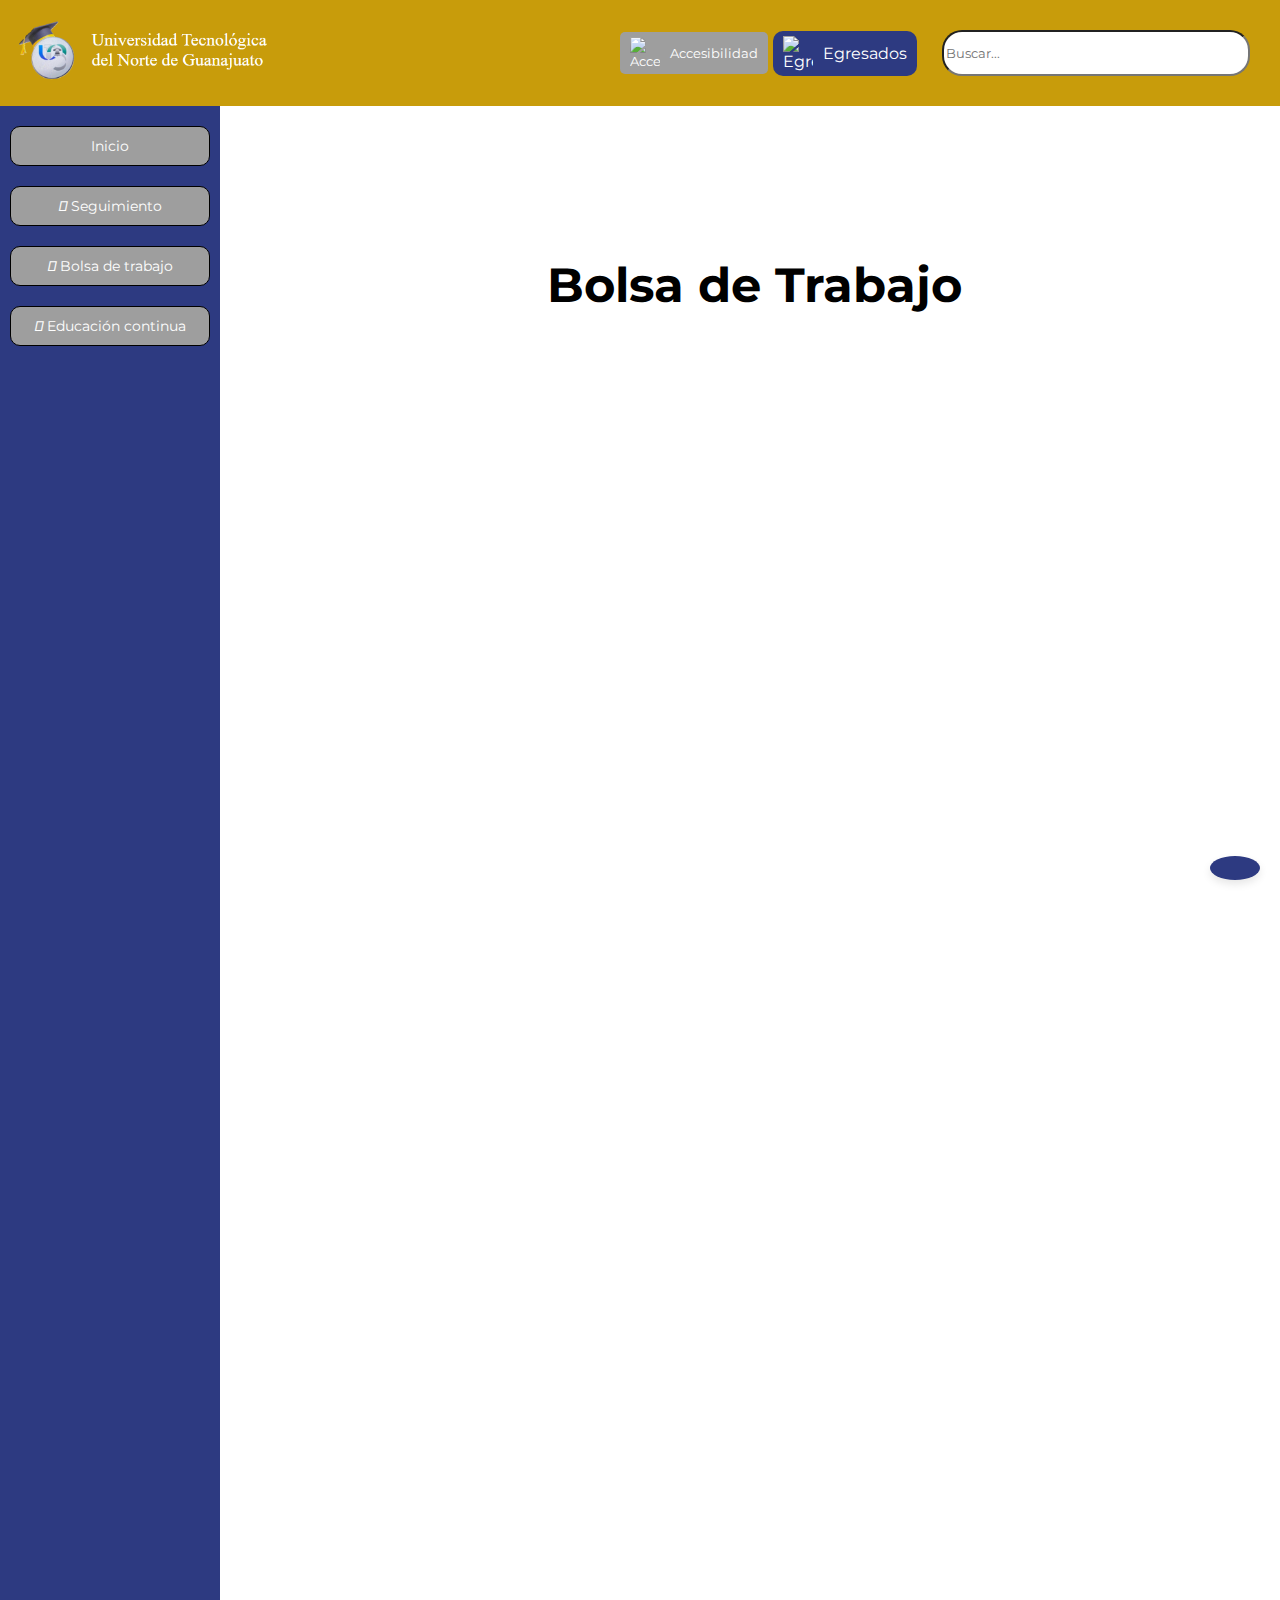
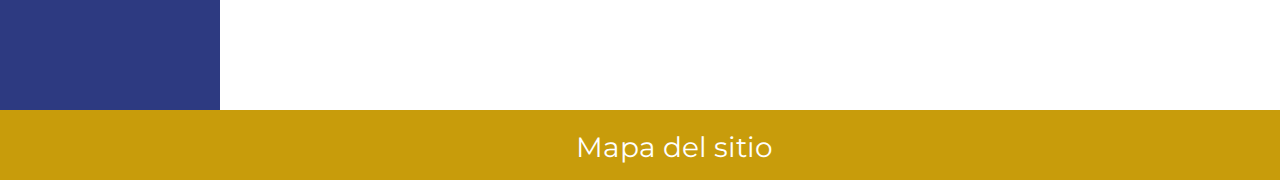
==== commit 158e45bc: "CAMBIOS HASTA DONDE PRESENTAMOS CON MURO" ====
--- a/html/bolsa_trabajo.html
+++ b/html/bolsa_trabajo.html
@@ -1,15 +1,21 @@
 <!DOCTYPE html>
 <html lang="es">
+
 <head>
     <meta charset="UTF-8">
-    
     <meta name="viewport" content="width=device-width, initial-scale=1.0">
+    <title>Seguimiento</title>
     <link rel="preconnect" href="https://fonts.googleapis.com">
     <link rel="stylesheet" href="https://cdnjs.cloudflare.com/ajax/libs/font-awesome/5.15.4/css/all.min.css">
-    
-<link rel="preconnect" href="https://fonts.gstatic.com" crossorigin>
-<link href="https://fonts.googleapis.com/css2?family=Montserrat:wght@200;400&display=swap" rel="stylesheet">
+    <link rel="preconnect" href="https://fonts.gstatic.com" crossorigin>
+    <link href="https://fonts.googleapis.com/css2?family=Montserrat:wght@200;400&display=swap" rel="stylesheet">
+    <link rel="stylesheet" href="https://cdnjs.cloudflare.com/ajax/libs/font-awesome/6.4.2/css/all.min.css" integrity="sha512-z3gLpd7yknf1YoNbCzqRKc4qyor8gaKU1qmn+CShxbuBusANI9QpRohGBreCFkKxLhei6S9CQXFEbbKuqLg0DA==" crossorigin="anonymous" referrerpolicy="no-referrer" />
     <link rel="stylesheet" href="../css/EstyleBolsadeTrabajo.css">
+    <script src="../js/accesibilidad.js"></script>
+    <script src="../js/modal.js"></script>
+    <script src="../js/botones.js"></script>
+    <script src="../js/enlaces.js"></script>
+    <!-- Agrega más enlaces a CSS si es necesario para las páginas específicas -->
 </head>
 <body>
 
@@ -21,7 +27,7 @@
       $('#contenido-master').load('master.html');
     });
   </script>
-  
+
   <div class="contenido">
 
     <div class="content">
@@ -77,58 +83,12 @@
         </div>
     </div>
 
-    <div class="preguntas-frecuentes">
-      <details>
-        <summary><strong>Preguntas Frecuentes</strong></summary>
-        <details>
-          <summary>¿Cómo puedo buscar trabajos en este sitio?</summary>
-          Puedes buscar trabajos utilizando nuestro motor de búsqueda en la página
-          principal. También ofrecemos opciones de filtrado avanzado para refinar
-          tus resultados.
-        </details>
-        <details>
-          <summary>¿Cómo postulo a un trabajo?</summary>
-          Una vez que encuentres un trabajo que te interese, haz clic en
-          "Postular" y sigue las instrucciones para enviar tu solicitud
-          directamente a la empresa.
-        </details>
-        <details>
-          <summary>¿Puedo cargar mi currículum en el sitio?</summary>
-          Sí, ofrecemos la opción de cargar tu currículum a tu perfil. Esto
-          facilita la aplicación a trabajos y permite a los reclutadores revisar
-          tu información de manera más eficiente.
-        </details>
-        <details>
-          <summary>¿Cómo funciona este sitio para buscar empleo?</summary>
-          En el apartado de Bolsa de Trabajo estarán las empresas con las que se
-          tiene un convenio para que nos proporcionen un listado con el perfil
-          profesional que están buscando.
-        </details>
-        <details>
-          <summary>¿Es gratuito utilizar este sitio para buscar empleo?</summary>
-          Es un servicio gratuito si eres o fuiste estudiante de la UTNG.
-        </details>
-        <details>
-          <summary>
-            ¿Es seguro cargar mi información personal y mi currículum en el sitio?
-          </summary>
-          Si, contamos con buena seguridad, garantizando que toda la información
-          que cargues que este sitio esta protegida
-        </details>
-        <details>
-          <summary>¿Puedo guardar trabajos para aplicar más tarde?</summary>
-          No, ya que nada asegura que la vacante en cuestión siga disponible
-        </details>
-        <details>
-          <summary>
-            ¿Hay opciones de retroalimentación para mejorar la plataforma?
-          </summary>
-          Si, estamos en constante cambio y tus opiniones nos importan
-        </details>
-      </details>
-      </div>
+   
     <script src="https://code.jquery.com/jquery-3.6.0.min.js"></script>
     <script src="../js/Codigo.js"></script>
+
+    <button class="boton-flotante" onclick="location.href='preguntas.html'"><i class="fa-solid fa-circle-info fa-beat-fade"></i></button>
+
 </body>
 
 </html>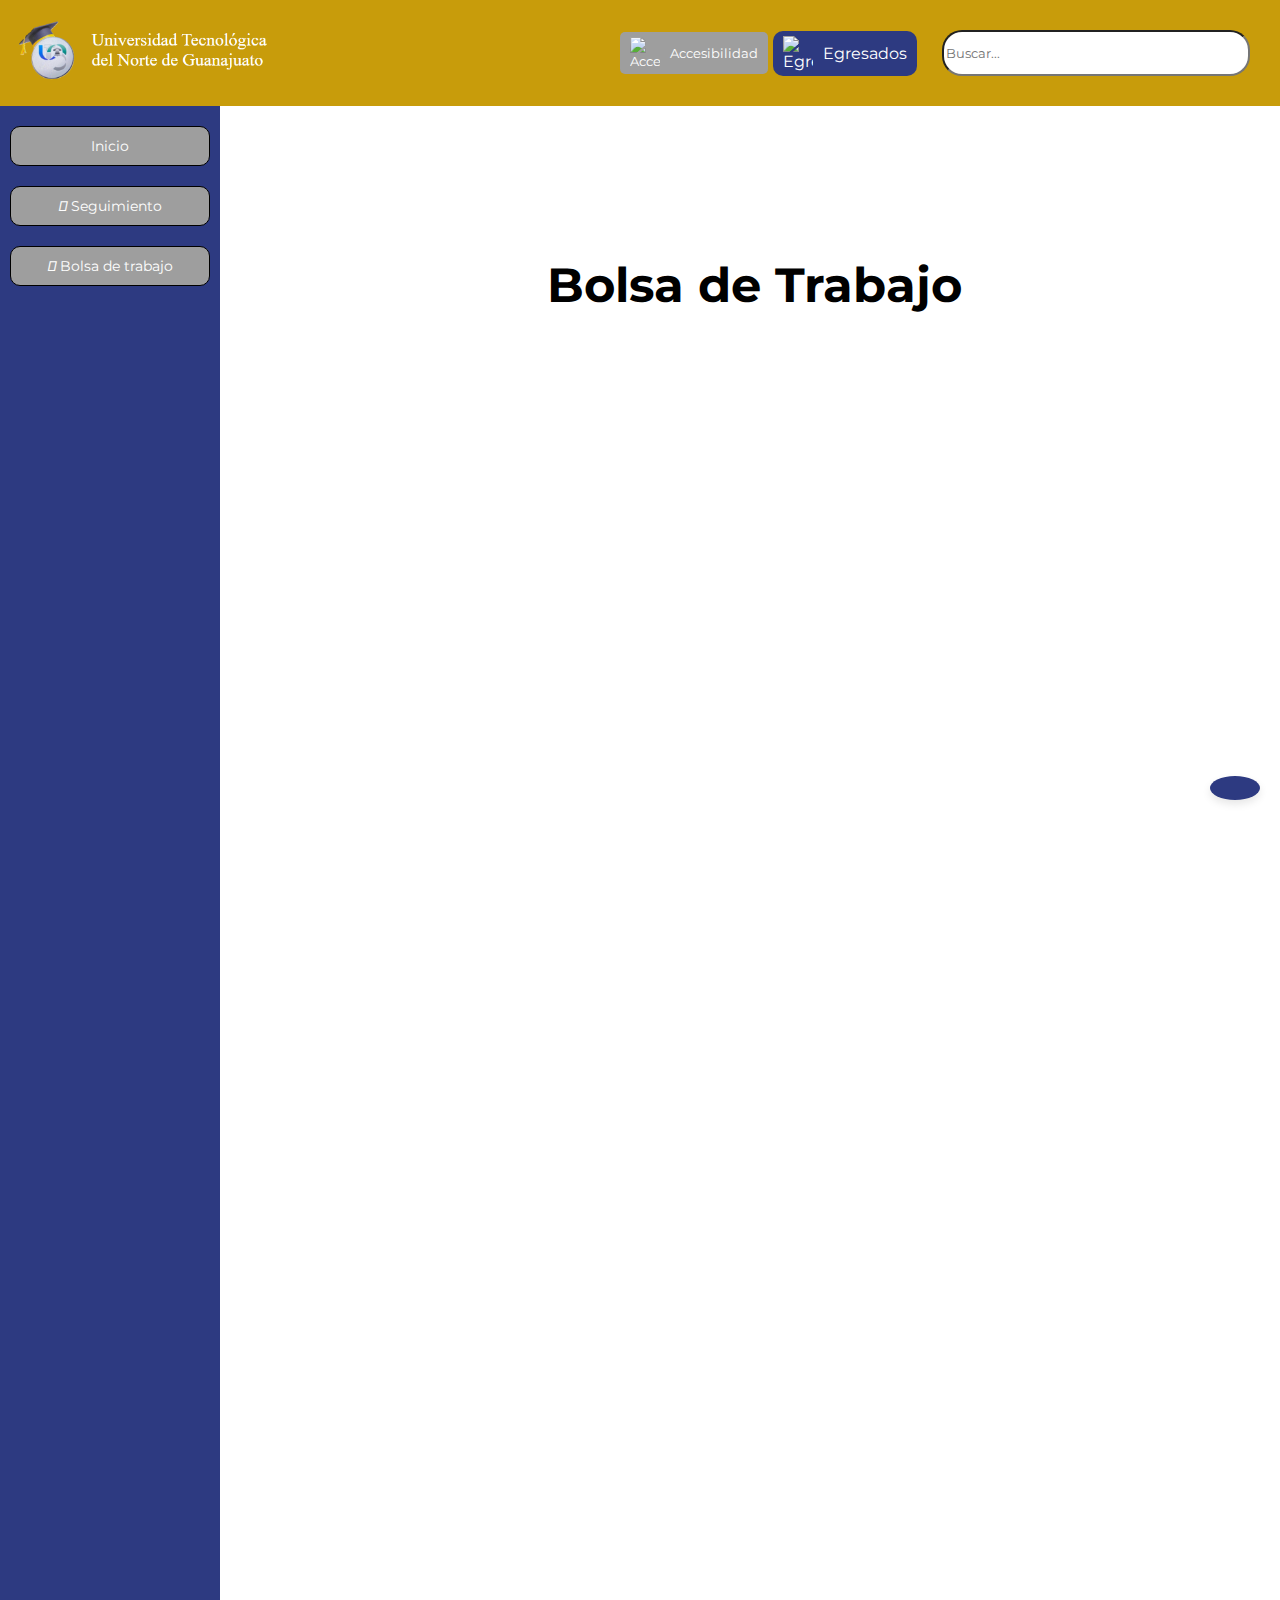
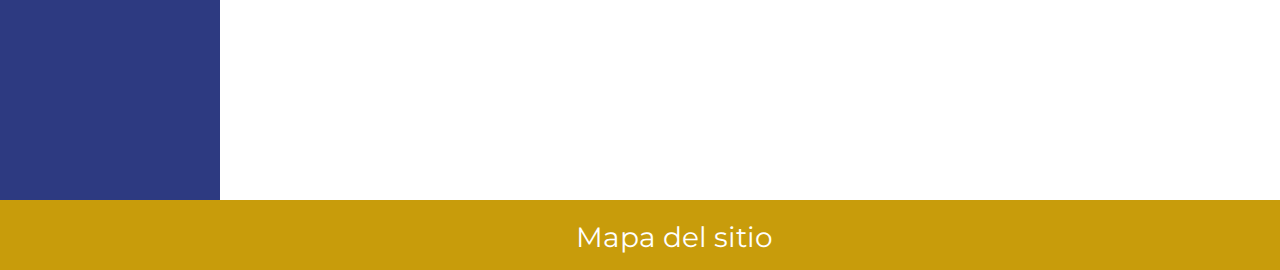
==== commit 1d6a661e: "bolsa" ====
--- a/html/bolsa_trabajo.html
+++ b/html/bolsa_trabajo.html
@@ -75,6 +75,12 @@
                             <td>
                                 <button type="button" class="close" data-dismiss="modal" id="closeButton">&times;</button>
                             </td>
+                            <td>
+
+                                <a href="https://www.google.com/search?q=trabajos+par+area+de+ti&rlz=1C1ONGR_enMX1063MX1063&oq=trabajos+par+area+de+ti+&gs_lcrp=EgZjaHJvbWUyBggAEEUYOTIICAEQABgWGB7SAQkxMDQ0M2owajeoAgCwAgA&sourceid=chrome&ie=UTF-8&ibp=htl;jobs&sa=X&ved=2ahUKEwiV8uTbivyCAxWFD0QIHUqdC1kQutcGKAF6BAgJEAY&sxsrf=AM9HkKkgEKwLx1oZrPemTB7a1_zzdxdmeg:1701909437698#htivrt=jobs&htidocid=7k3HW8JEG2sFDS5vAAAAAA%3D%3D&fpstate=tldetail" class="boton">Visitar</a>
+
+                            </td>
+
                         </tr>
                     </tbody>
                 </table>
--- a/css/EstyleBolsadeTrabajo.css
+++ b/css/EstyleBolsadeTrabajo.css
@@ -84,7 +84,15 @@
 .modal-content img {
   max-width: 200px;
   height: auto;
+  transition: transform 0.3s ease;
+  box-shadow: 1px 10px 20px rgba(0, 0, 0, .5); /* Sombra suave */
+  border-radius: 50%;
 }
+
+.modal-content:hover img {
+  transform: scale(1.2) rotate(360deg); /* Ajusta el efecto de escala y rotación */
+  }
+
 .preguntas-frecuentes{
   padding: 20px;
   display:block;
@@ -103,4 +111,19 @@
 }
 .preguntas-frecuentes details{
   margin-bottom: 20px;
-}+}
+/* Estilos del botón */
+.boton {
+  display: inline-block;
+  padding: 10px 20px;
+  text-decoration: none;
+  background-color: #2ba2f1;
+  color: #fff;
+  border-radius: 5px;
+  transition: background-color 0.3s ease;
+}
+
+/* Estilo al pasar el cursor por encima */
+.boton:hover {
+  background-color: #2980b9;
+}
